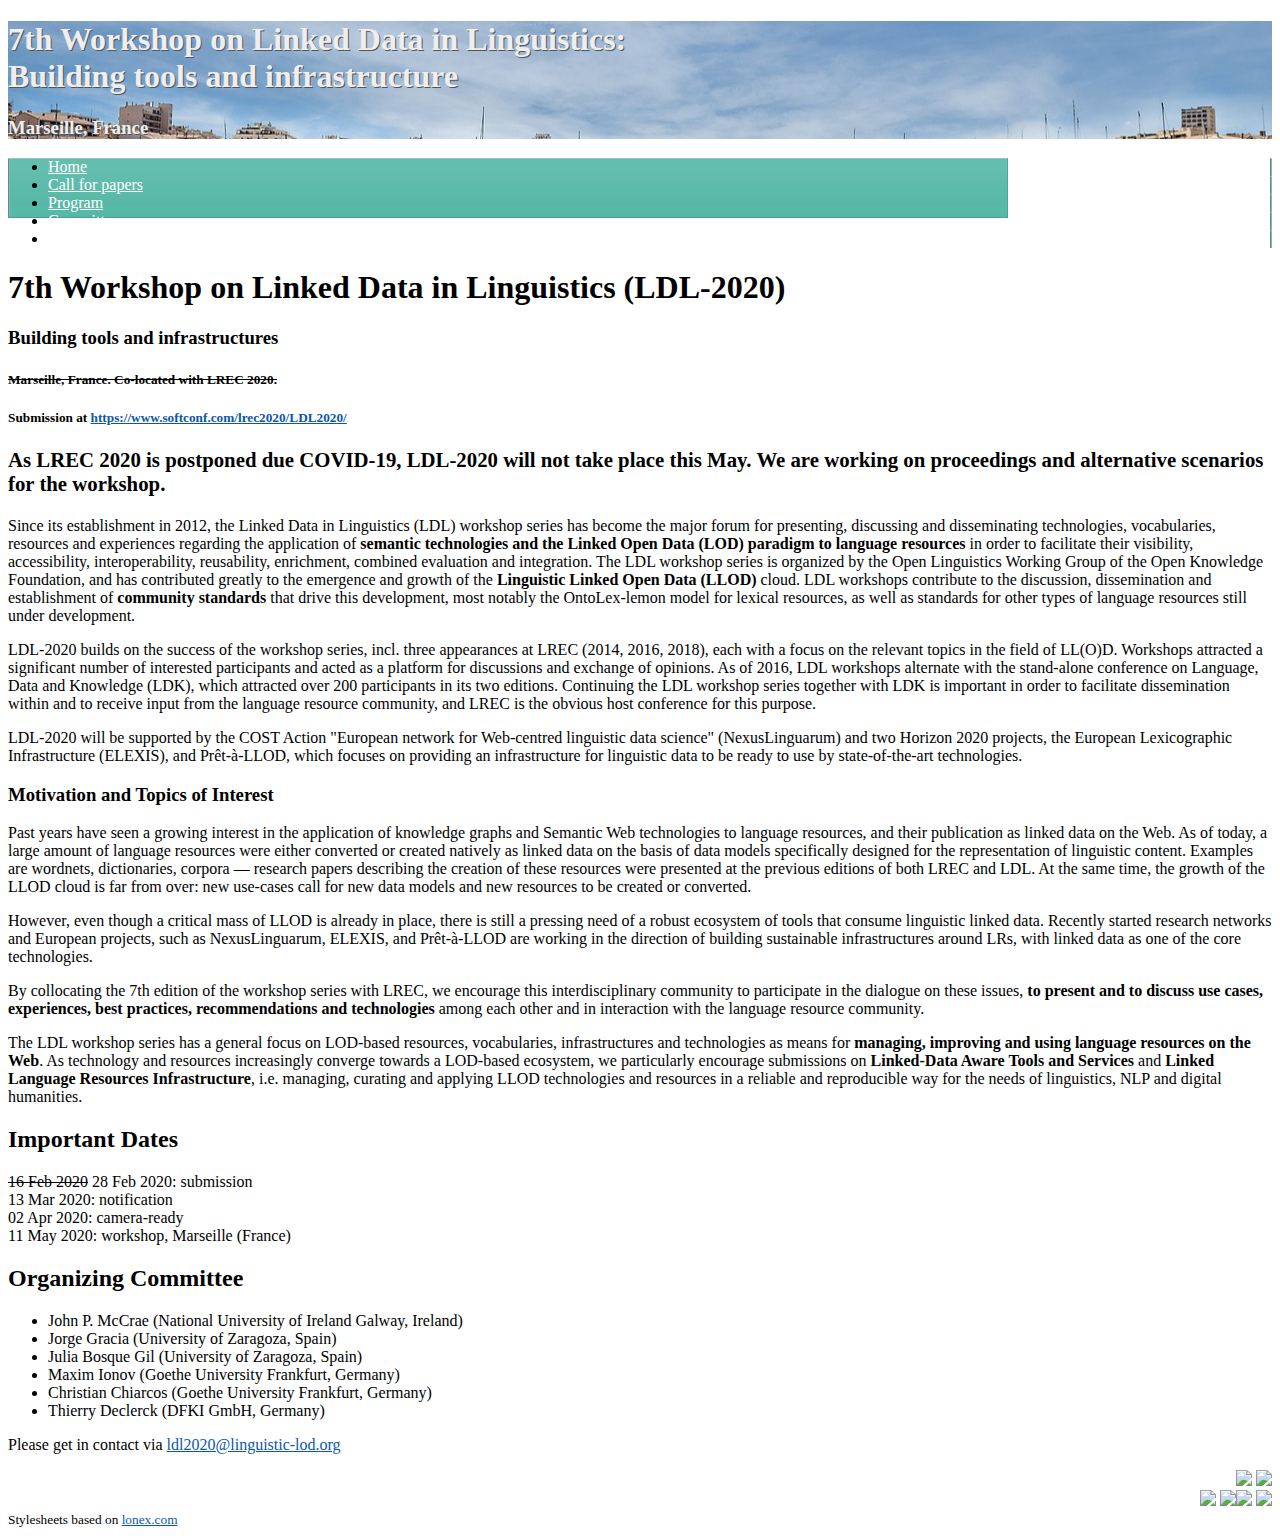
==== index.html @ f115b1ff "Change font color" ====
<!DOCTYPE html>
<html lang="en">
<head>
<meta http-equiv="Content-Type" content="text/html; charset=utf-8">
<link rel="stylesheet" href="css/template.css" type="text/css" />
<link rel="stylesheet" href="css/blue.css" type="text/css" />
<title>7th Workshop on Linked Data in Linguistics</title>
</head>

<body>

<div id="wrapper_fixed1">
    <div id="wrapper_shadow">
        <div id="wrapper_fixed">
            <!-- start header -->
            <div id="header">
                <div id="title"><h1>7th Workshop on Linked Data in Linguistics: <br>Building tools and infrastructure</h1>
                    <h3>Marseille, France</h3>
                </div>
                <!--<div id="search">
            <jdoc:include type="modules" name="position-0" />
        </div>-->
            </div>
            <div id="topnavi">
                <ul>
                    <li class="top_navi"><a href="index.html" class="top_navi">Home</a></li>
                    <li class="top_navi"><a href="cfp.html" class="top_navi">Call for papers</a></li>
                    <li class="top_navi"><a href="program.html" class="top_navi">Program</a></li>
                    <li class="top_navi"><a href="committee.html" class="top_navi">Committee</a></li>
                    <li class="top_navi"><a href="register.html" class="top_navi">Register</a></li>
                </ul>
            </div>
            <!-- end top menu.  -->
            <div id="main">
                <div id="maincol0">
                    <h1>7th Workshop on Linked Data in Linguistics (LDL-2020)</h1>
                    <h3>Building tools and infrastructures</h3>
                    <h5><s>Marseille, France. Co-located with LREC 2020.</s></h5>
                    <h5>Submission at <a href="https://www.softconf.com/lrec2020/LDL2020/">https://www.softconf.com/lrec2020/LDL2020/</a></h5>
                    <p style="font-size:130%;font-color:firebrick;"><b> As LREC 2020 is postponed due COVID-19, LDL-2020 will not take place this May. We are working on proceedings and alternative scenarios for the workshop.</b></p>
                    <p>Since its establishment in 2012, the Linked Data in Linguistics (LDL) workshop series has become the major forum for presenting, discussing and disseminating technologies, vocabularies, resources and experiences regarding the application of <strong>semantic technologies and the Linked Open Data (LOD) paradigm to language resources</strong> in order to facilitate their visibility, accessibility, interoperability, reusability, enrichment, combined evaluation and integration. The LDL workshop series is organized by the Open Linguistics Working Group of the Open Knowledge Foundation, and has contributed greatly to the emergence and growth of the <strong>Linguistic Linked Open Data (LLOD)</strong> cloud. LDL workshops contribute to the discussion, dissemination and establishment of <strong>community standards</strong> that drive this development, most notably the OntoLex-lemon model for lexical resources, as well as standards for other types of language resources still under development.</p>

                    <p>LDL-2020 builds on the success of the workshop series, incl. three appearances at LREC (2014, 2016, 2018), each with a focus on the relevant topics in the field of LL(O)D. Workshops attracted a significant number of interested participants and acted as a platform for discussions and exchange of opinions. As of 2016, LDL workshops alternate with the stand-alone conference on Language, Data and Knowledge (LDK), which attracted over 200 participants in its two editions. Continuing the LDL workshop series together with LDK is important in order to facilitate dissemination within and to receive input from the language resource community, and LREC is the obvious host conference for this purpose.</p>
                    <p>LDL-2020 will be supported by the COST Action "European network for Web-centred linguistic data science" (NexusLinguarum) and two Horizon 2020 projects, the European Lexicographic Infrastructure (ELEXIS), and Prêt-à-LLOD, which focuses on providing an infrastructure for linguistic data to be ready to use by state-of-the-art technologies.</p>




                    <h3>Motivation and Topics of Interest</h3>
                    <p>Past years have seen a growing interest in the application of knowledge graphs and Semantic Web technologies to language resources, and their publication as linked data on the Web. As of today, a large amount of language resources were either converted or created natively as linked data on the basis of data models specifically designed for the representation of linguistic content. Examples are wordnets, dictionaries, corpora — research papers describing the creation of these resources were presented at the previous editions of both LREC and LDL. At the same time, the growth of the LLOD cloud is far from over: new use-cases call for new data models and new resources to be created or converted.</p>
                    <p>However, even though a critical mass of LLOD is already in place, there is still a pressing need of a robust ecosystem of tools that consume linguistic linked data. Recently started research networks and European projects, such as NexusLinguarum, ELEXIS, and Prêt-à-LLOD are working in the direction of building sustainable infrastructures around LRs, with linked data as one of the core technologies.</p>
                    <p>By collocating the 7th edition of the workshop series with LREC, we encourage this interdisciplinary community to participate in the dialogue on these issues, <strong>to present and to discuss use cases, experiences, best practices, recommendations and technologies</strong> among each other and in interaction with the language resource community.</p>

                    <p>The LDL workshop series has a general focus on LOD-based resources, vocabularies, infrastructures and technologies as means for <strong>managing, improving and using language resources on the Web</strong>. As technology and resources increasingly converge towards a LOD-based ecosystem, we particularly encourage submissions on <strong>Linked-Data Aware Tools and Services</strong> and <strong>Linked Language Resources Infrastructure</strong>, i.e. managing, curating and applying LLOD technologies and resources in a reliable and reproducible way for the needs of linguistics, NLP and digital humanities.</p>
                    



<h2 id="importantdates">Important Dates</h2>

<p><s>16 Feb 2020</s> 28 Feb 2020: submission<br/>
13 Mar 2020: notification<br/>
02 Apr 2020: camera-ready<br/>
11 May 2020: workshop, Marseille (France)</p>

<h2 id="organizingcommittee">Organizing Committee</h2>

<ul>
<li>John P. McCrae (National University of Ireland Galway, Ireland)</li>
<li>Jorge Gracia (University of Zaragoza, Spain)</li>
<li>Julia Bosque Gil (University of Zaragoza, Spain)</li>
<li>Maxim Ionov (Goethe University Frankfurt, Germany)</li>
<li>Christian Chiarcos (Goethe University Frankfurt, Germany)</li>
<li>Thierry Declerck (DFKI GmbH, Germany)</li>
</ul>

<p>Please get in contact via <a href="mailto:ldl2020@linguistic-lod.org">ldl2020@linguistic-lod.org</a></p>
                <!--<div id="search">
            <jdoc:include type="modules" name="position-0" />
        </div>-->


                </div>
            </div>
            <!-- footer and copyright -->
            <div id="footer">
                <div style="text-align:right;">
                    <a href="http://elex.is"><img height="80px" src="images/elexis_logo_color-1.png"/></a>
                    <a href="http://www.pret-a-llod.eu"><img height="80px" src="images/pret-a-llod.png"/></a>
                    <br/>
                    <a href="http://www.uni-frankfurt.de"><img height="40px" src="images/logo_goethe_universitaet.gif"/></a>
                    <a href="http://www.insight-centre.org"><img height="40px" src="images/insight.png"/><img height="40px" src="images/nuig.jpg"/></a>
                    <a href="http://www.dfki.de"><img height="40px" src="images/DFKI_Logo_e_schrift.jpg"/></a>
<!--                    <a href="https://www.unizar.es/university-zaragoza"><img height="40px" src="images/76625.jpg"/></a>
<a href="http://aksw.org/"><img height="40px" src="images/aksw.png"/></a>-->
                </div>
                <!--<small>Image by <a href="https://commons.wikimedia.org/wiki/File:Kumamoto_kakuni_ramen_by_woinary_in_Yokohama,_Kanagawa.jpg">Kakuni at WikiMedia</a></small> -->
                <small>Stylesheets based on <a href="http://www.lonex.com/">lonex.com</a></small>
            </div>
        </div>
    </div>
</div>

</body>
</html>
---- css/blue.css ----
﻿/*****************************/
/*** Core html setup stuff ***/
/*****************************/
.inputbox, .button, .login-fields input { 
	border: 1px solid #000;
	background:#1772d8;
	color:#fff; 
}
.inputbox:hover, .button:hover, .login-fields input:hover { background:#03458e; color:#fff; }

a:link, a:visited {color: #0c57ab;}
a:hover, a:active, a:focus {color: #aa0000;}

a.top_navi:link, a.top_navi:visited { color: white; }

body {background: #fff url(../images/bkg_body.gif) top left repeat-x;}
#wrapper_shadow {background: url(../images/bkg_body_shadow.png) top center repeat-y;}
body, td, div, p {color: #000;}

/*****************************************/
/*** Template specific layout elements ***/
/*****************************************/
#header{background: url(../images/marseille-2293773_1280.jpg) top left no-repeat;}
#title {color: #eee; text-shadow:1px 1px #555;}

/**********************/
/*** Top Navigation ***/
/**********************/
#topnavi {background: url(../images/bkg_topnavi.png) top left no-repeat;}
#topnavi ul {background: url(../images/bkg_but_separator.gif) top left no-repeat;}
#topnavi ul li {background: url(../images/bkg_but_separator.gif) top right no-repeat;}
#topnavi ul li a {}
#topnavi ul li a span{color: #fff; background: url(../images/bkg_but.jpg) top right repeat-x;}
#topnavi ul li a:hover, #topnavi li#current a {}
#topnavi ul li a:hover span, #topnavi li#current a span{color: #000; background: url(../images/bkg_but.jpg) bottom right repeat-x;}

/**********************/
/*** User 4 (Search menu) ***/
/**********************/
#search {background: url(../images/bkg_search.png) top left no-repeat;}
#search div.search .inputbox{
	border: none;
	background:transparent;
	color:#000;
}

/**********************/
/*** Top (Newsflash) ***/
/**********************/
/**********************/
/*** Main Body ***/
/**********************/
#main {}
/**********************/
/*** Left Column ***/
/**********************/
#leftcol h3{
	color: #fff;
	text-shadow:1px 1px #000;
	background: url(../images/bkg_sidetitle.jpg) top left no-repeat;
}

#leftcol div.module_menu div div, #leftcol div.module div div, #leftcol div.moduletable_menu div div, #leftcol div.moduletable div div{
}
#leftcol div.module_menu div div div, #leftcol div.module div div div, #leftcol div.moduletable_menu div div div, #leftcol div.moduletable div div div{
}
#leftcol div.module_menu div div div div, #leftcol div.module div div div div, #leftcol div.moduletable_menu div div div div, #leftcol div.moduletable div div div div {background: transparent;}
#leftcol div.module_menu , #leftcol div.module, #leftcol div.moduletable, #leftcol div.moduletable_menu {
} 

#leftcol a:link, #leftcol a:visited {color:#0c57ab;}
#leftcol a:hover, #leftcol a:active {color:#aa0000;}

/**********************/
/*** Right Column ***/
/**********************/
#rightcol h3{
	color: #fff;
	text-shadow:1px 1px #000;
	background: url(../images/bkg_sidetitle.jpg) top left no-repeat;
}

#rightcol div.module_menu div div, #rightcol div.module div div, #rightcol div.moduletable_menu div div, #rightcol div.moduletable div div{
}
#rightcol div.module_menu div div div, #rightcol div.module div div div, #rightcol div.moduletable_menu div div div, #rightcol div.moduletable div div div{
}
#rightcol div.module_menu div div div div, #rightcol div.module div div div div, #rightcol div.moduletable_menu div div div div, #rightcol div.moduletable div div div div {background: transparent;}
#rightcol div.module_menu , #rightcol div.module, #rightcol div.moduletable, #rightcol div.moduletable_menu {
} 

#rightcol a:link, #rightcol a:visited {color:#0c57ab;}
#rightcol a:hover, #rightcol a:active {color:#aa0000;}

/******************************************************************/
/* Controls Link Icon appearance in side modules */
/******************************************************************/
#leftcol ul.menu li a,
#leftcol ul.menu li ul li a,
#rightcol ul.menu li a,
#rightcol ul.menu li ul li a,
#leftcol ul#mainlevel li a,
#leftcol ul#mainlevel li ul li a,
#leftcol ul.mostread li a,
#rightcol ul.mostread li a,
#leftcol ul.latestnews li a,
#rightcol ul.latestnews li a,
#leftcol .moduletable ul li a,
#rightcol .moduletable ul li a {
}

#leftcol ul.menu li a:hover,
#leftcol ul.menu li.current a,
#leftcol ul.menu li ul li a:hover,
#rightcol ul.menu li a:hover,
#rightcol ul.menu li.current a,
#rightcol ul.menu li ul li a:hover,
#leftcol ul#mainlevel li a:hover,
#leftcol ul#mainlevel li a#active_menu,
#leftcol ul#mainlevel li ul li a:hover,
#leftcol ul.mostread li a:hover,
#rightcol ul.mostread li a:hover,
#leftcol ul.latestnews li a:hover,
#rightcol ul.latestnews li a:hover,
#leftcol .moduletable ul li a:hover,
#rightcol .moduletable ul li a:hover {
	background: #b3d7ff;
	-moz-border-radius: 6px;
	border-radius: 6px;
}

/**********************/
/*** Main Content Menu ***/
/**********************/
#maincol_body h2 {color: #0c57aa;}
#maincol_body h3 {color: #000;}

#pathway div.breadcrumbs{}
#pathway div.breadcrumbs a{}

/*** Controls publishing information: date, writer and hits ***/
.article-info {color:#394850;}

/*** Controls page navigation***/
div.pagenavcounter{color:#394850;}

.readmore a {
	color:#fff;
	text-shadow:1px 1px #000;
	background: url(../images/bkg_readmore.gif) left no-repeat; 
}

/******************/
/***  Footer  ***/
/******************/
#footer{
	background: url(../images/bkg_copy.jpg) top left repeat-x; 
}
#footer h3{
	color:#000;
	text-shadow:1px 1px #78a3d3;
}
#footer p {
	color:#000;
}

#footer a:link, #footer a:visited {color:#0c57ab;}
#footer a:hover, #footer a:active {color:#aa0000;}
/******************/
/***  Copyright  ***/
/******************/

#copyright {
}
#copyright, #copyright div {
	color:#484848;
}

#copyright a:link, #copyright a:active, #copyright a:visited {
	color:#0d5aaf;
}

td {
    vertical-align:top;
}
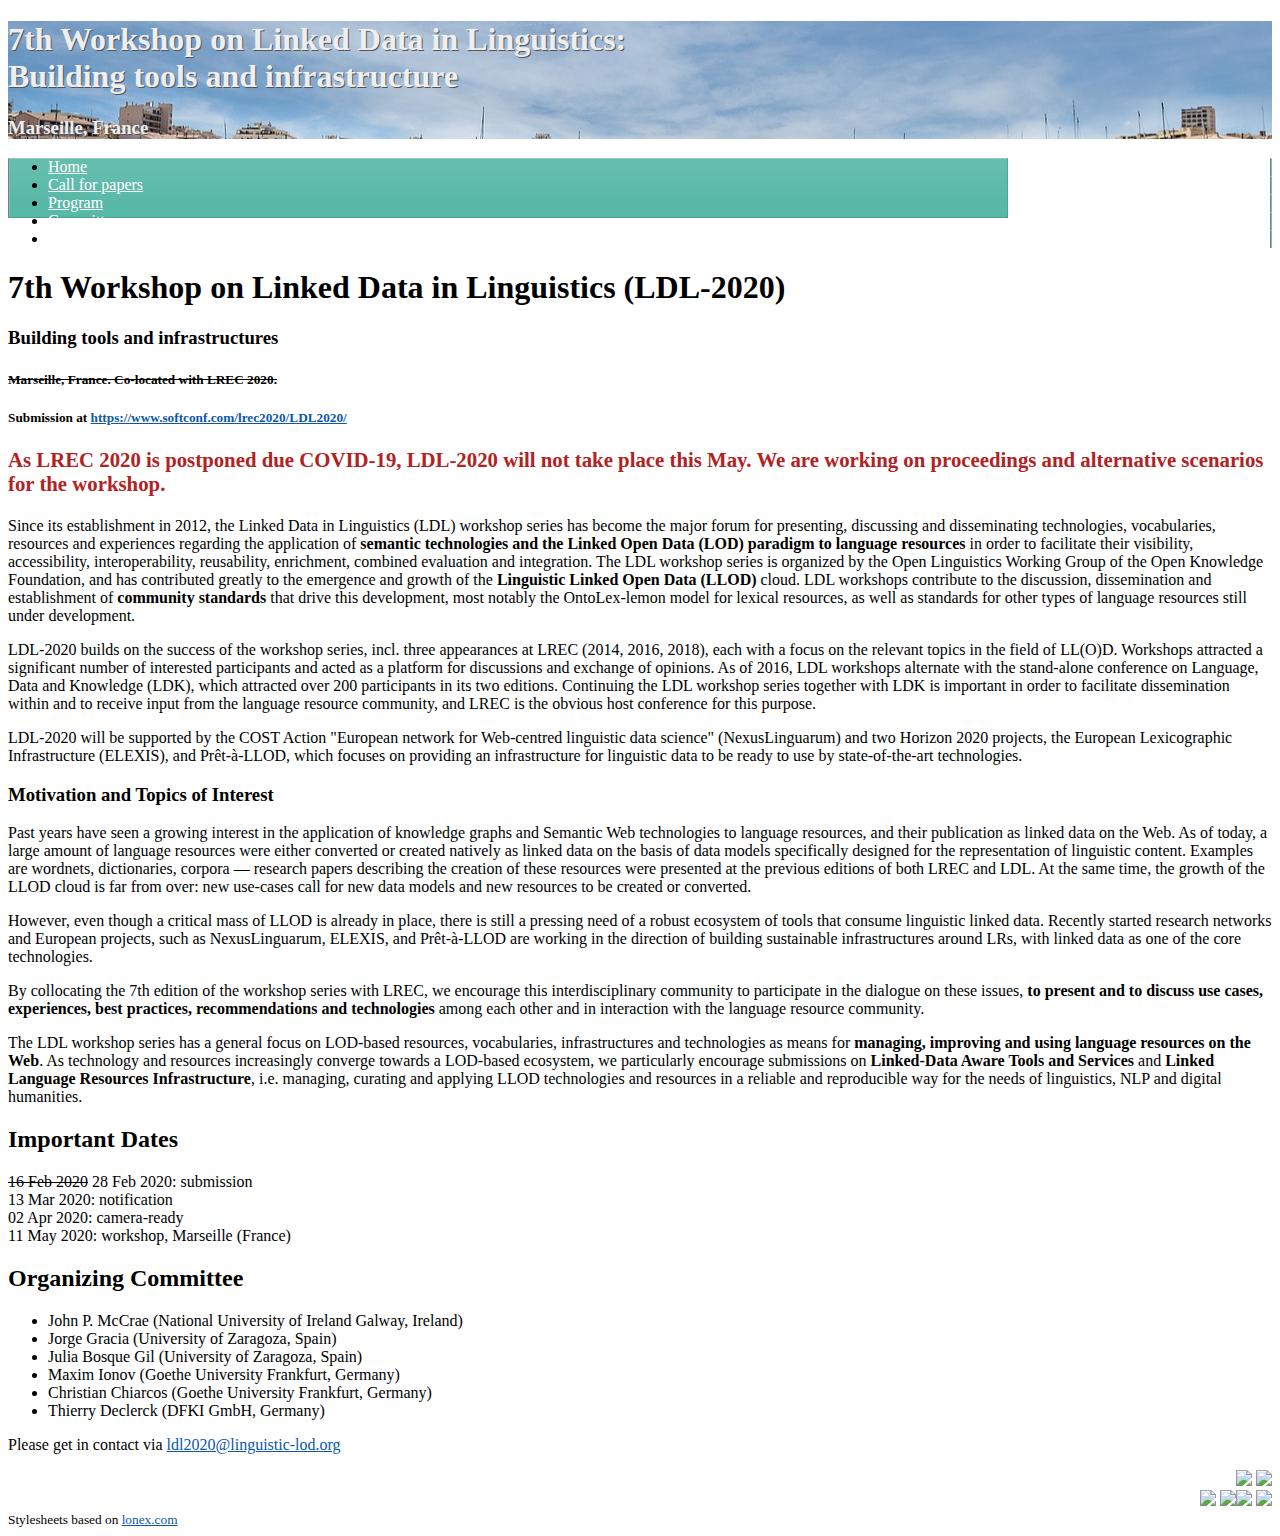
==== commit e958219f: "Update" ====
--- a/index.html
+++ b/index.html
@@ -37,7 +37,7 @@
                     <h3>Building tools and infrastructures</h3>
                     <h5><s>Marseille, France. Co-located with LREC 2020.</s></h5>
                     <h5>Submission at <a href="https://www.softconf.com/lrec2020/LDL2020/">https://www.softconf.com/lrec2020/LDL2020/</a></h5>
-                    <p style="font-size:130%;font-color:firebrick;"><b> As LREC 2020 is postponed due COVID-19, LDL-2020 will not take place this May. We are working on proceedings and alternative scenarios for the workshop.</b></p>
+                    <p style="font-size:130%;color:firebrick;"><b> As LREC 2020 is postponed due COVID-19, LDL-2020 will not take place this May. We are working on proceedings and alternative scenarios for the workshop.</b></p>
                     <p>Since its establishment in 2012, the Linked Data in Linguistics (LDL) workshop series has become the major forum for presenting, discussing and disseminating technologies, vocabularies, resources and experiences regarding the application of <strong>semantic technologies and the Linked Open Data (LOD) paradigm to language resources</strong> in order to facilitate their visibility, accessibility, interoperability, reusability, enrichment, combined evaluation and integration. The LDL workshop series is organized by the Open Linguistics Working Group of the Open Knowledge Foundation, and has contributed greatly to the emergence and growth of the <strong>Linguistic Linked Open Data (LLOD)</strong> cloud. LDL workshops contribute to the discussion, dissemination and establishment of <strong>community standards</strong> that drive this development, most notably the OntoLex-lemon model for lexical resources, as well as standards for other types of language resources still under development.</p>
 
                     <p>LDL-2020 builds on the success of the workshop series, incl. three appearances at LREC (2014, 2016, 2018), each with a focus on the relevant topics in the field of LL(O)D. Workshops attracted a significant number of interested participants and acted as a platform for discussions and exchange of opinions. As of 2016, LDL workshops alternate with the stand-alone conference on Language, Data and Knowledge (LDK), which attracted over 200 participants in its two editions. Continuing the LDL workshop series together with LDK is important in order to facilitate dissemination within and to receive input from the language resource community, and LREC is the obvious host conference for this purpose.</p>
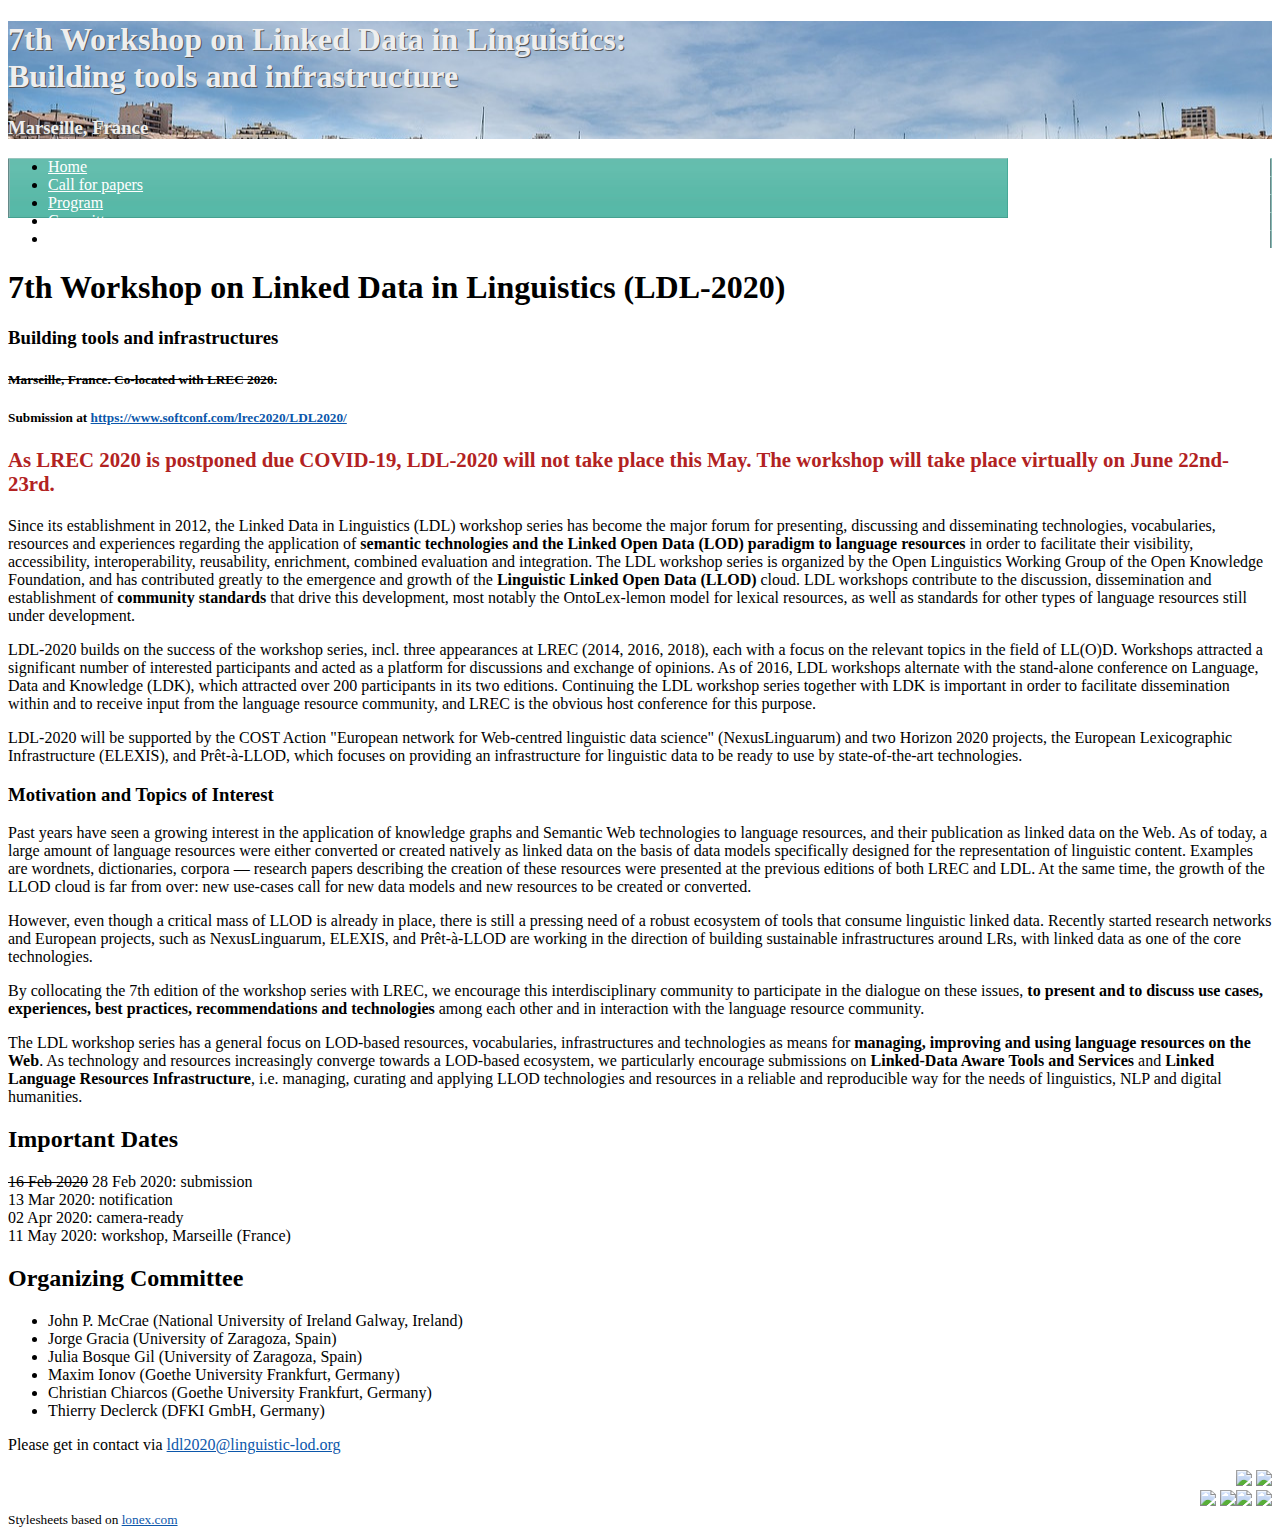
==== commit 9aff0727: "Add program" ====
--- a/index.html
+++ b/index.html
@@ -37,7 +37,7 @@
                     <h3>Building tools and infrastructures</h3>
                     <h5><s>Marseille, France. Co-located with LREC 2020.</s></h5>
                     <h5>Submission at <a href="https://www.softconf.com/lrec2020/LDL2020/">https://www.softconf.com/lrec2020/LDL2020/</a></h5>
-                    <p style="font-size:130%;color:firebrick;"><b> As LREC 2020 is postponed due COVID-19, LDL-2020 will not take place this May. We are working on proceedings and alternative scenarios for the workshop.</b></p>
+                    <p style="font-size:130%;color:firebrick;"><b> As LREC 2020 is postponed due COVID-19, LDL-2020 will not take place this May. The workshop will take place virtually on June 22nd-23rd.</b></p>
                     <p>Since its establishment in 2012, the Linked Data in Linguistics (LDL) workshop series has become the major forum for presenting, discussing and disseminating technologies, vocabularies, resources and experiences regarding the application of <strong>semantic technologies and the Linked Open Data (LOD) paradigm to language resources</strong> in order to facilitate their visibility, accessibility, interoperability, reusability, enrichment, combined evaluation and integration. The LDL workshop series is organized by the Open Linguistics Working Group of the Open Knowledge Foundation, and has contributed greatly to the emergence and growth of the <strong>Linguistic Linked Open Data (LLOD)</strong> cloud. LDL workshops contribute to the discussion, dissemination and establishment of <strong>community standards</strong> that drive this development, most notably the OntoLex-lemon model for lexical resources, as well as standards for other types of language resources still under development.</p>
 
                     <p>LDL-2020 builds on the success of the workshop series, incl. three appearances at LREC (2014, 2016, 2018), each with a focus on the relevant topics in the field of LL(O)D. Workshops attracted a significant number of interested participants and acted as a platform for discussions and exchange of opinions. As of 2016, LDL workshops alternate with the stand-alone conference on Language, Data and Knowledge (LDK), which attracted over 200 participants in its two editions. Continuing the LDL workshop series together with LDK is important in order to facilitate dissemination within and to receive input from the language resource community, and LREC is the obvious host conference for this purpose.</p>
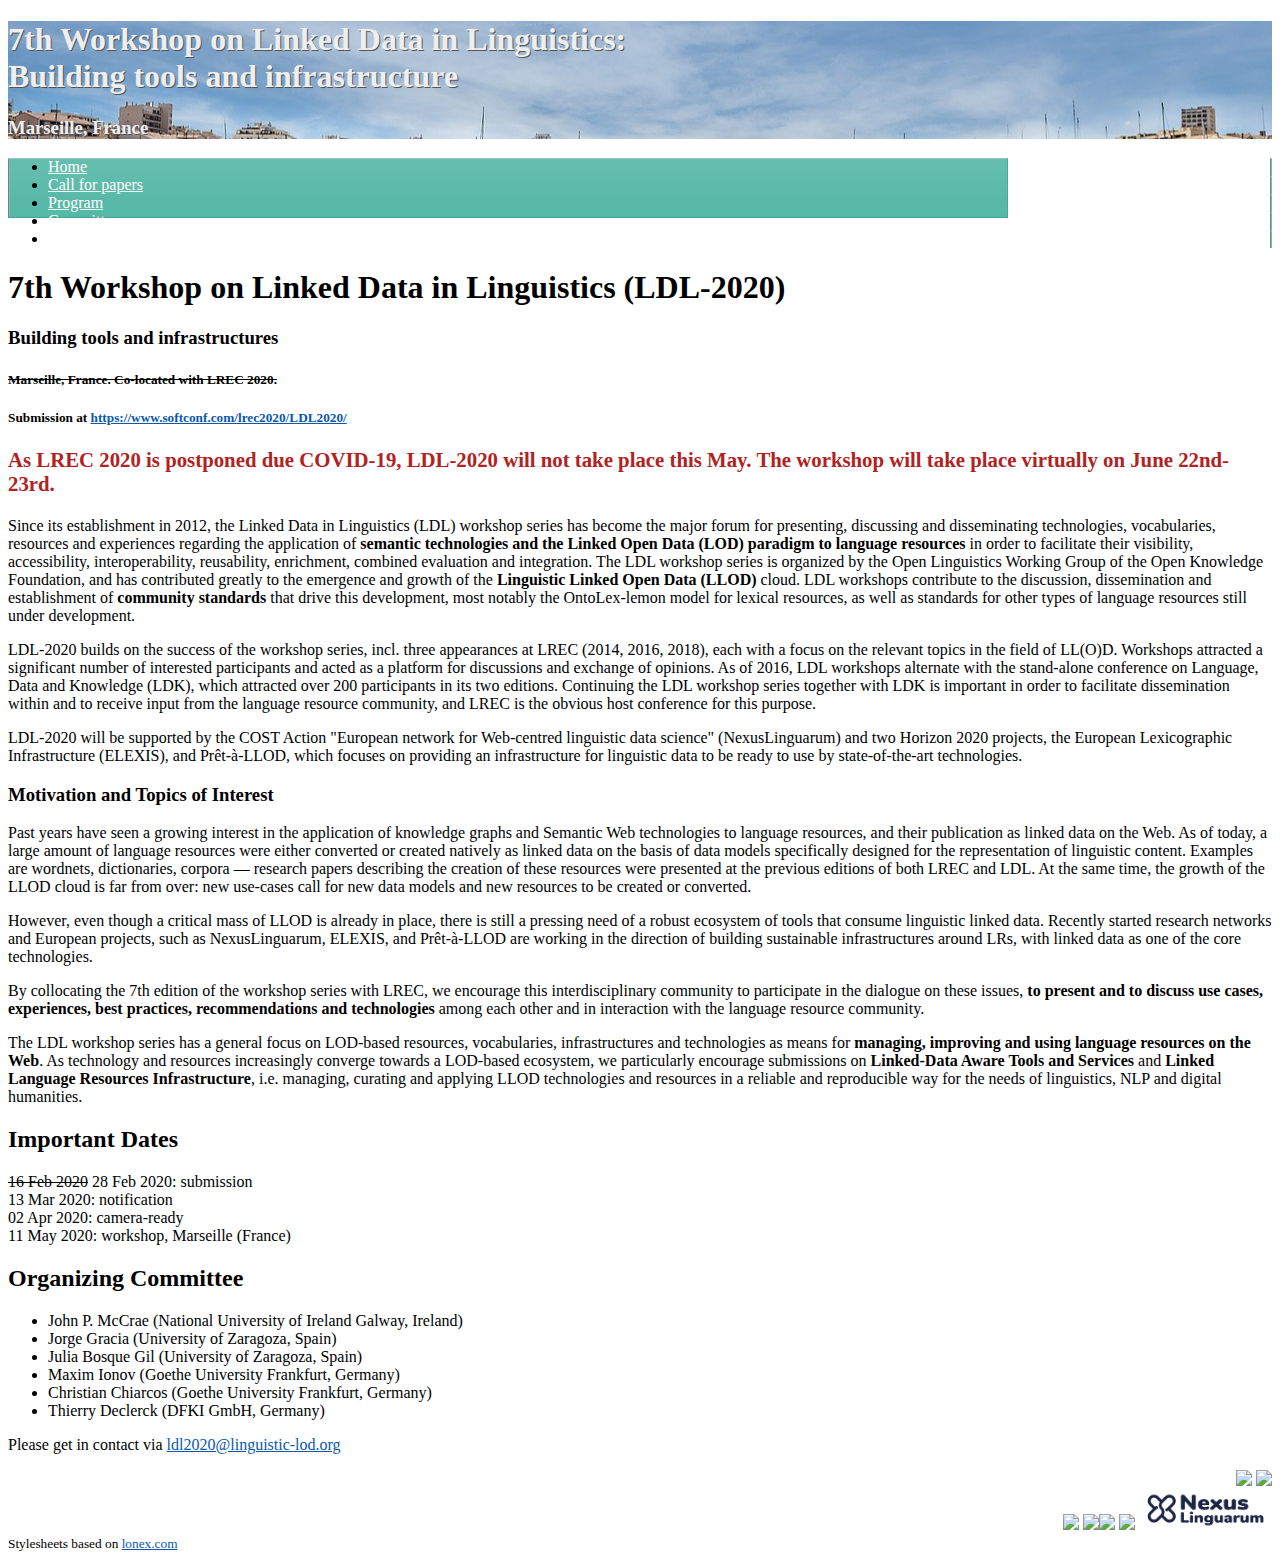
==== commit 16f5e4fc: "Add NexusLinguarum image" ====
--- a/index.html
+++ b/index.html
@@ -91,6 +91,7 @@
                     <a href="http://www.uni-frankfurt.de"><img height="40px" src="images/logo_goethe_universitaet.gif"/></a>
                     <a href="http://www.insight-centre.org"><img height="40px" src="images/insight.png"/><img height="40px" src="images/nuig.jpg"/></a>
                     <a href="http://www.dfki.de"><img height="40px" src="images/DFKI_Logo_e_schrift.jpg"/></a>
+                    <a href="https://nexuslinguarum.eu/"><img height="40px" src="images/nexus_linguarum.png"/></a>
 <!--                    <a href="https://www.unizar.es/university-zaragoza"><img height="40px" src="images/76625.jpg"/></a>
 <a href="http://aksw.org/"><img height="40px" src="images/aksw.png"/></a>-->
                 </div>
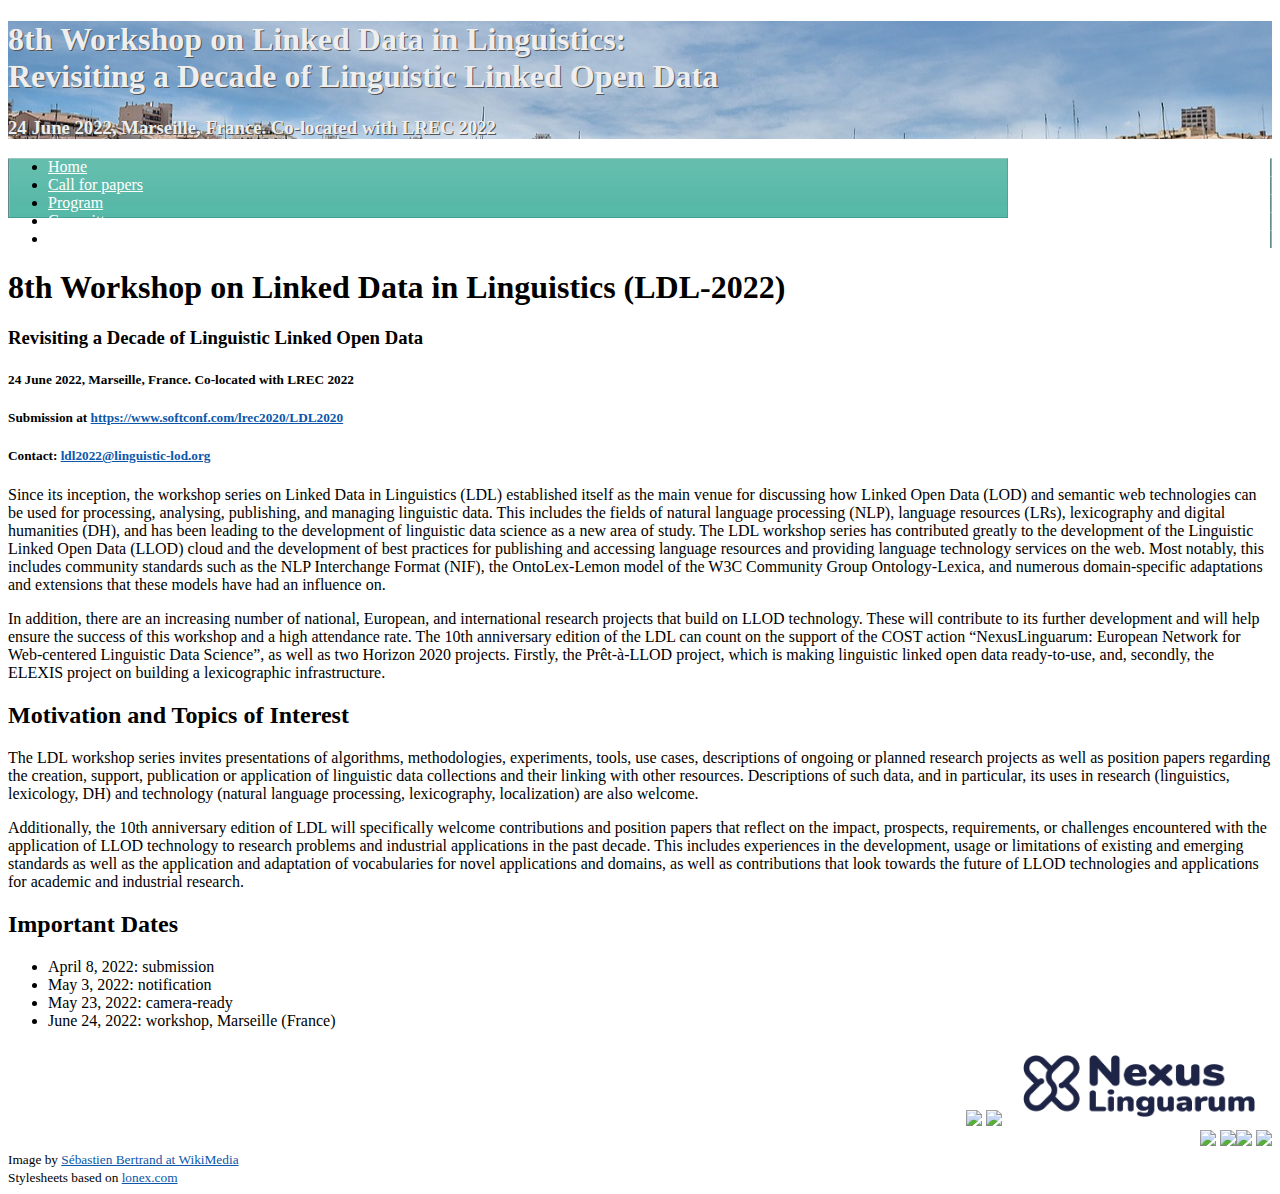
==== commit 39609de2: "Add changes from Thierry" ====
--- a/index.html
+++ b/index.html
@@ -4,7 +4,7 @@
 <meta http-equiv="Content-Type" content="text/html; charset=utf-8">
 <link rel="stylesheet" href="css/template.css" type="text/css" />
 <link rel="stylesheet" href="css/blue.css" type="text/css" />
-<title>7th Workshop on Linked Data in Linguistics</title>
+<title>8th Workshop on Linked Data in Linguistics</title>
 </head>
 
 <body>
@@ -14,8 +14,8 @@
         <div id="wrapper_fixed">
             <!-- start header -->
             <div id="header">
-                <div id="title"><h1>7th Workshop on Linked Data in Linguistics: <br>Building tools and infrastructure</h1>
-                    <h3>Marseille, France</h3>
+                <div id="title"><h1>8th Workshop on Linked Data in Linguistics: <br>Revisiting a Decade of Linguistic Linked Open Data</h1>
+                    <h3>24 June 2022, Marseille, France. Co-located with LREC 2022</h3>
                 </div>
                 <!--<div id="search">
             <jdoc:include type="modules" name="position-0" />
@@ -33,52 +33,31 @@
             <!-- end top menu.  -->
             <div id="main">
                 <div id="maincol0">
-                    <h1>7th Workshop on Linked Data in Linguistics (LDL-2020)</h1>
-                    <h3>Building tools and infrastructures</h3>
-                    <h5><s>Marseille, France. Co-located with LREC 2020.</s></h5>
-                    <h5>Submission at <a href="https://www.softconf.com/lrec2020/LDL2020/">https://www.softconf.com/lrec2020/LDL2020/</a></h5>
-                    <p style="font-size:130%;color:firebrick;"><b> As LREC 2020 is postponed due COVID-19, LDL-2020 will not take place this May. The workshop will take place virtually on June 22nd-23rd.</b></p>
-                    <p>Since its establishment in 2012, the Linked Data in Linguistics (LDL) workshop series has become the major forum for presenting, discussing and disseminating technologies, vocabularies, resources and experiences regarding the application of <strong>semantic technologies and the Linked Open Data (LOD) paradigm to language resources</strong> in order to facilitate their visibility, accessibility, interoperability, reusability, enrichment, combined evaluation and integration. The LDL workshop series is organized by the Open Linguistics Working Group of the Open Knowledge Foundation, and has contributed greatly to the emergence and growth of the <strong>Linguistic Linked Open Data (LLOD)</strong> cloud. LDL workshops contribute to the discussion, dissemination and establishment of <strong>community standards</strong> that drive this development, most notably the OntoLex-lemon model for lexical resources, as well as standards for other types of language resources still under development.</p>
-
-                    <p>LDL-2020 builds on the success of the workshop series, incl. three appearances at LREC (2014, 2016, 2018), each with a focus on the relevant topics in the field of LL(O)D. Workshops attracted a significant number of interested participants and acted as a platform for discussions and exchange of opinions. As of 2016, LDL workshops alternate with the stand-alone conference on Language, Data and Knowledge (LDK), which attracted over 200 participants in its two editions. Continuing the LDL workshop series together with LDK is important in order to facilitate dissemination within and to receive input from the language resource community, and LREC is the obvious host conference for this purpose.</p>
-                    <p>LDL-2020 will be supported by the COST Action "European network for Web-centred linguistic data science" (NexusLinguarum) and two Horizon 2020 projects, the European Lexicographic Infrastructure (ELEXIS), and Prêt-à-LLOD, which focuses on providing an infrastructure for linguistic data to be ready to use by state-of-the-art technologies.</p>
-
-
-
-
-                    <h3>Motivation and Topics of Interest</h3>
-                    <p>Past years have seen a growing interest in the application of knowledge graphs and Semantic Web technologies to language resources, and their publication as linked data on the Web. As of today, a large amount of language resources were either converted or created natively as linked data on the basis of data models specifically designed for the representation of linguistic content. Examples are wordnets, dictionaries, corpora — research papers describing the creation of these resources were presented at the previous editions of both LREC and LDL. At the same time, the growth of the LLOD cloud is far from over: new use-cases call for new data models and new resources to be created or converted.</p>
-                    <p>However, even though a critical mass of LLOD is already in place, there is still a pressing need of a robust ecosystem of tools that consume linguistic linked data. Recently started research networks and European projects, such as NexusLinguarum, ELEXIS, and Prêt-à-LLOD are working in the direction of building sustainable infrastructures around LRs, with linked data as one of the core technologies.</p>
-                    <p>By collocating the 7th edition of the workshop series with LREC, we encourage this interdisciplinary community to participate in the dialogue on these issues, <strong>to present and to discuss use cases, experiences, best practices, recommendations and technologies</strong> among each other and in interaction with the language resource community.</p>
-
-                    <p>The LDL workshop series has a general focus on LOD-based resources, vocabularies, infrastructures and technologies as means for <strong>managing, improving and using language resources on the Web</strong>. As technology and resources increasingly converge towards a LOD-based ecosystem, we particularly encourage submissions on <strong>Linked-Data Aware Tools and Services</strong> and <strong>Linked Language Resources Infrastructure</strong>, i.e. managing, curating and applying LLOD technologies and resources in a reliable and reproducible way for the needs of linguistics, NLP and digital humanities.</p>
-                    
-
-
-
-<h2 id="importantdates">Important Dates</h2>
-
-<p><s>16 Feb 2020</s> 28 Feb 2020: submission<br/>
-13 Mar 2020: notification<br/>
-02 Apr 2020: camera-ready<br/>
-11 May 2020: workshop, Marseille (France)</p>
-
-<h2 id="organizingcommittee">Organizing Committee</h2>
-
-<ul>
-<li>John P. McCrae (National University of Ireland Galway, Ireland)</li>
-<li>Jorge Gracia (University of Zaragoza, Spain)</li>
-<li>Julia Bosque Gil (University of Zaragoza, Spain)</li>
-<li>Maxim Ionov (Goethe University Frankfurt, Germany)</li>
-<li>Christian Chiarcos (Goethe University Frankfurt, Germany)</li>
-<li>Thierry Declerck (DFKI GmbH, Germany)</li>
-</ul>
-
-<p>Please get in contact via <a href="mailto:ldl2020@linguistic-lod.org">ldl2020@linguistic-lod.org</a></p>
+                    <h1>8th Workshop on Linked Data in Linguistics (LDL-2022)</h1>
+                    <h3>Revisiting a Decade of Linguistic Linked Open Data</h3>
+                    <h5>24 June 2022, Marseille, France. Co-located with LREC 2022</h5>
+                    <h5>Submission at <a href="https://www.softconf.com/lrec2020/LDL2020/">https://www.softconf.com/lrec2020/LDL2020</a></h5>
+					<h5>Contact: <a href="mailto:ldl2022@linguistic-lod.org">ldl2022@linguistic-lod.org</a></p>
                 <!--<div id="search">
             <jdoc:include type="modules" name="position-0" />
         </div>-->
 
+
+                </div>
+				<p>Since its inception, the workshop series on Linked Data in Linguistics (LDL) established itself as the main venue for discussing how Linked Open Data (LOD) and semantic web technologies can be used for processing, analysing, publishing, and managing linguistic data. This includes the fields of natural language processing (NLP), language resources (LRs), lexicography and digital humanities (DH), and has been leading to the development of linguistic data science as a new area of study. The LDL workshop series has contributed greatly to the development of the Linguistic Linked Open Data (LLOD) cloud and the development of best practices for publishing and accessing language resources and providing language technology services on the web. Most notably, this includes community standards such as the NLP Interchange Format (NIF), the OntoLex-Lemon model of the W3C Community Group Ontology-Lexica, and numerous domain-specific adaptations and extensions that these models have had an influence on.</p>
+
+				<p>In addition, there are an increasing number of national, European, and international research projects that build on LLOD technology. These will contribute to its further development and will help ensure the success of this workshop and a high attendance rate. The 10th anniversary edition of the LDL can count on the support of the COST action “NexusLinguarum: European Network for Web-centered Linguistic Data Science”, as well as two Horizon 2020 projects. Firstly, the Prêt-à-LLOD project, which is making linguistic linked open data ready-to-use, and, secondly, the ELEXIS project on building a lexicographic infrastructure.</p> 
+
+				<h2>Motivation and Topics of Interest</h2>
+				<p>The LDL workshop series invites presentations of algorithms, methodologies, experiments, tools, use cases, descriptions of ongoing or planned research projects as well as position papers regarding the creation, support, publication or application of linguistic data collections and their linking with other resources. Descriptions of such data, and in particular, its uses in research (linguistics, lexicology, DH) and technology (natural language processing, lexicography, localization) are also welcome.</p> 
+				<p>Additionally, the 10th anniversary edition of LDL will specifically welcome contributions and position papers that reflect on the impact, prospects, requirements, or challenges encountered with the application of LLOD technology to research problems and industrial applications in the past decade. This includes experiences in the development, usage or limitations of existing and emerging standards as well as the application and adaptation of vocabularies for novel applications and domains, as well as contributions that look towards the future of LLOD technologies and applications for academic and industrial research.</p>
+				<h2>Important Dates</h2>
+				<ul>
+					<li>April 8, 2022: submission</li>
+					<li>May 3, 2022: notification</li>
+					<li>May 23, 2022: camera-ready</li>
+					<li>June 24, 2022: workshop, Marseille (France)</li>
+				</ul>
 
                 </div>
             </div>
@@ -87,15 +66,15 @@
                 <div style="text-align:right;">
                     <a href="http://elex.is"><img height="80px" src="images/elexis_logo_color-1.png"/></a>
                     <a href="http://www.pret-a-llod.eu"><img height="80px" src="images/pret-a-llod.png"/></a>
+                    <a href="https://nexuslinguarum.eu/"><img height="80px" src="images/nexus_linguarum.png"/></a>
                     <br/>
                     <a href="http://www.uni-frankfurt.de"><img height="40px" src="images/logo_goethe_universitaet.gif"/></a>
                     <a href="http://www.insight-centre.org"><img height="40px" src="images/insight.png"/><img height="40px" src="images/nuig.jpg"/></a>
                     <a href="http://www.dfki.de"><img height="40px" src="images/DFKI_Logo_e_schrift.jpg"/></a>
-                    <a href="https://nexuslinguarum.eu/"><img height="40px" src="images/nexus_linguarum.png"/></a>
 <!--                    <a href="https://www.unizar.es/university-zaragoza"><img height="40px" src="images/76625.jpg"/></a>
 <a href="http://aksw.org/"><img height="40px" src="images/aksw.png"/></a>-->
                 </div>
-                <!--<small>Image by <a href="https://commons.wikimedia.org/wiki/File:Kumamoto_kakuni_ramen_by_woinary_in_Yokohama,_Kanagawa.jpg">Kakuni at WikiMedia</a></small> -->
+                <small>Image by <a href="https://en.wikipedia.org/wiki/File:Mucem-Villa-de-la-Mediterannee-Marseille.jpg">S&eacute;bastien Bertrand at WikiMedia</a></small><br> 
                 <small>Stylesheets based on <a href="http://www.lonex.com/">lonex.com</a></small>
             </div>
         </div>
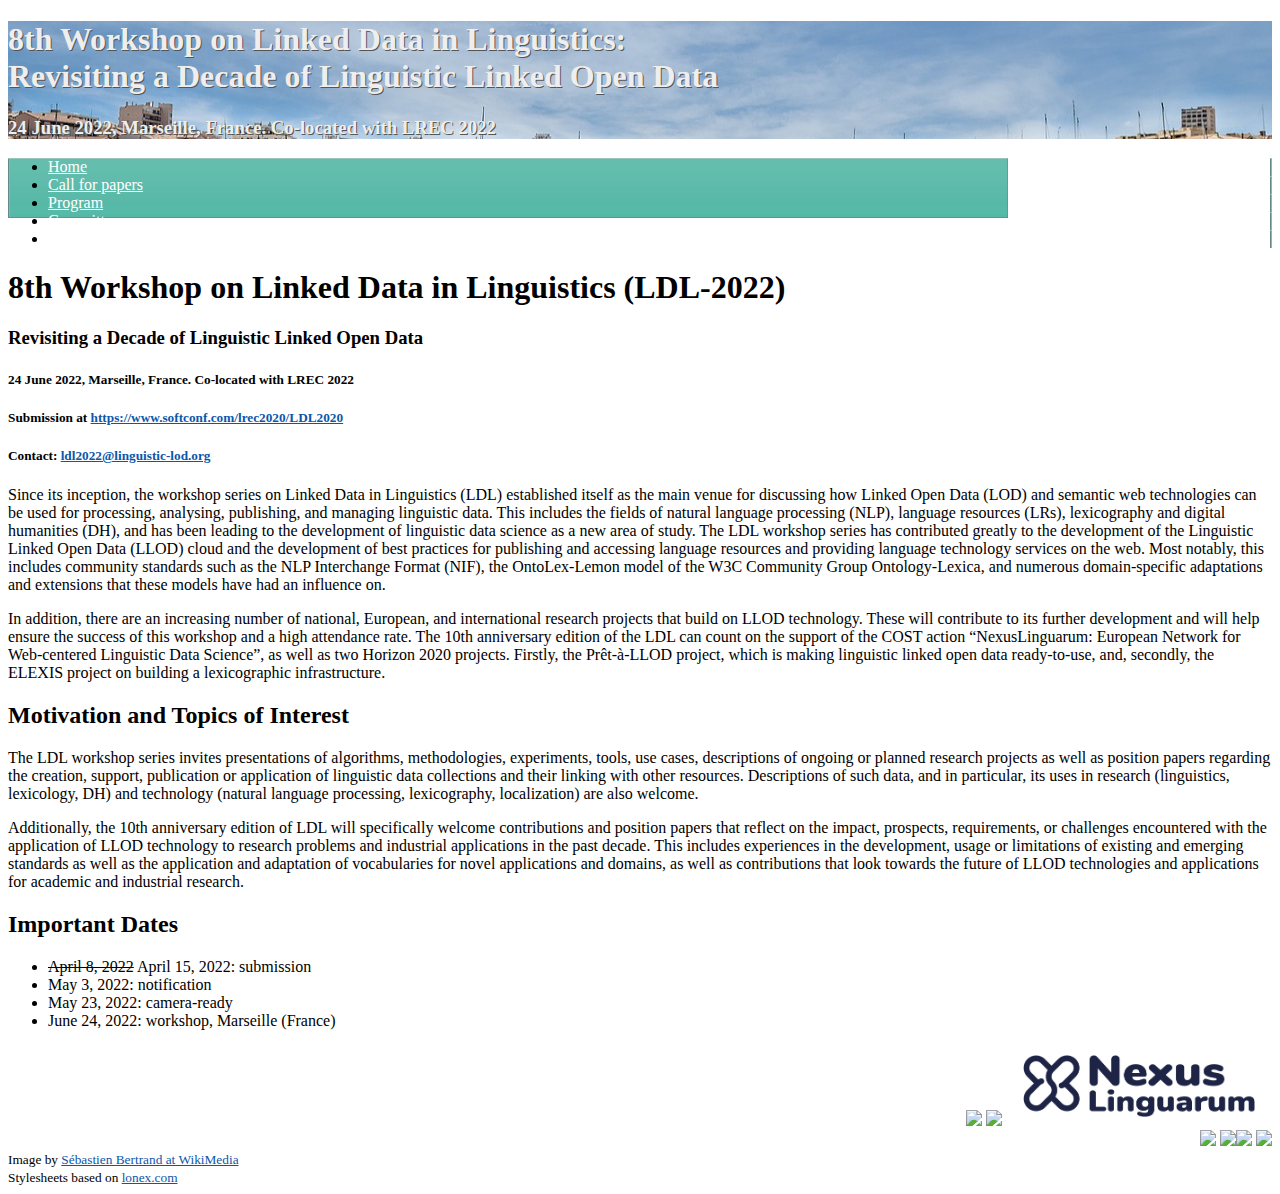
==== commit f6cddd30: "Merge pull request #1 from max-ionov/main" ====
--- a/index.html
+++ b/index.html
@@ -37,13 +37,12 @@
                     <h3>Revisiting a Decade of Linguistic Linked Open Data</h3>
                     <h5>24 June 2022, Marseille, France. Co-located with LREC 2022</h5>
                     <h5>Submission at <a href="https://www.softconf.com/lrec2020/LDL2020/">https://www.softconf.com/lrec2020/LDL2020</a></h5>
-					<h5>Contact: <a href="mailto:ldl2022@linguistic-lod.org">ldl2022@linguistic-lod.org</a></p>
+                    <h5>Contact: <a href="mailto:ldl2022@linguistic-lod.org">ldl2022@linguistic-lod.org</a></p></h5>
                 <!--<div id="search">
             <jdoc:include type="modules" name="position-0" />
         </div>-->
 
 
-                </div>
 				<p>Since its inception, the workshop series on Linked Data in Linguistics (LDL) established itself as the main venue for discussing how Linked Open Data (LOD) and semantic web technologies can be used for processing, analysing, publishing, and managing linguistic data. This includes the fields of natural language processing (NLP), language resources (LRs), lexicography and digital humanities (DH), and has been leading to the development of linguistic data science as a new area of study. The LDL workshop series has contributed greatly to the development of the Linguistic Linked Open Data (LLOD) cloud and the development of best practices for publishing and accessing language resources and providing language technology services on the web. Most notably, this includes community standards such as the NLP Interchange Format (NIF), the OntoLex-Lemon model of the W3C Community Group Ontology-Lexica, and numerous domain-specific adaptations and extensions that these models have had an influence on.</p>
 
 				<p>In addition, there are an increasing number of national, European, and international research projects that build on LLOD technology. These will contribute to its further development and will help ensure the success of this workshop and a high attendance rate. The 10th anniversary edition of the LDL can count on the support of the COST action “NexusLinguarum: European Network for Web-centered Linguistic Data Science”, as well as two Horizon 2020 projects. Firstly, the Prêt-à-LLOD project, which is making linguistic linked open data ready-to-use, and, secondly, the ELEXIS project on building a lexicographic infrastructure.</p> 
@@ -53,7 +52,7 @@
 				<p>Additionally, the 10th anniversary edition of LDL will specifically welcome contributions and position papers that reflect on the impact, prospects, requirements, or challenges encountered with the application of LLOD technology to research problems and industrial applications in the past decade. This includes experiences in the development, usage or limitations of existing and emerging standards as well as the application and adaptation of vocabularies for novel applications and domains, as well as contributions that look towards the future of LLOD technologies and applications for academic and industrial research.</p>
 				<h2>Important Dates</h2>
 				<ul>
-					<li>April 8, 2022: submission</li>
+					<li><s>April 8, 2022</s> April 15, 2022: submission</li>
 					<li>May 3, 2022: notification</li>
 					<li>May 23, 2022: camera-ready</li>
 					<li>June 24, 2022: workshop, Marseille (France)</li>
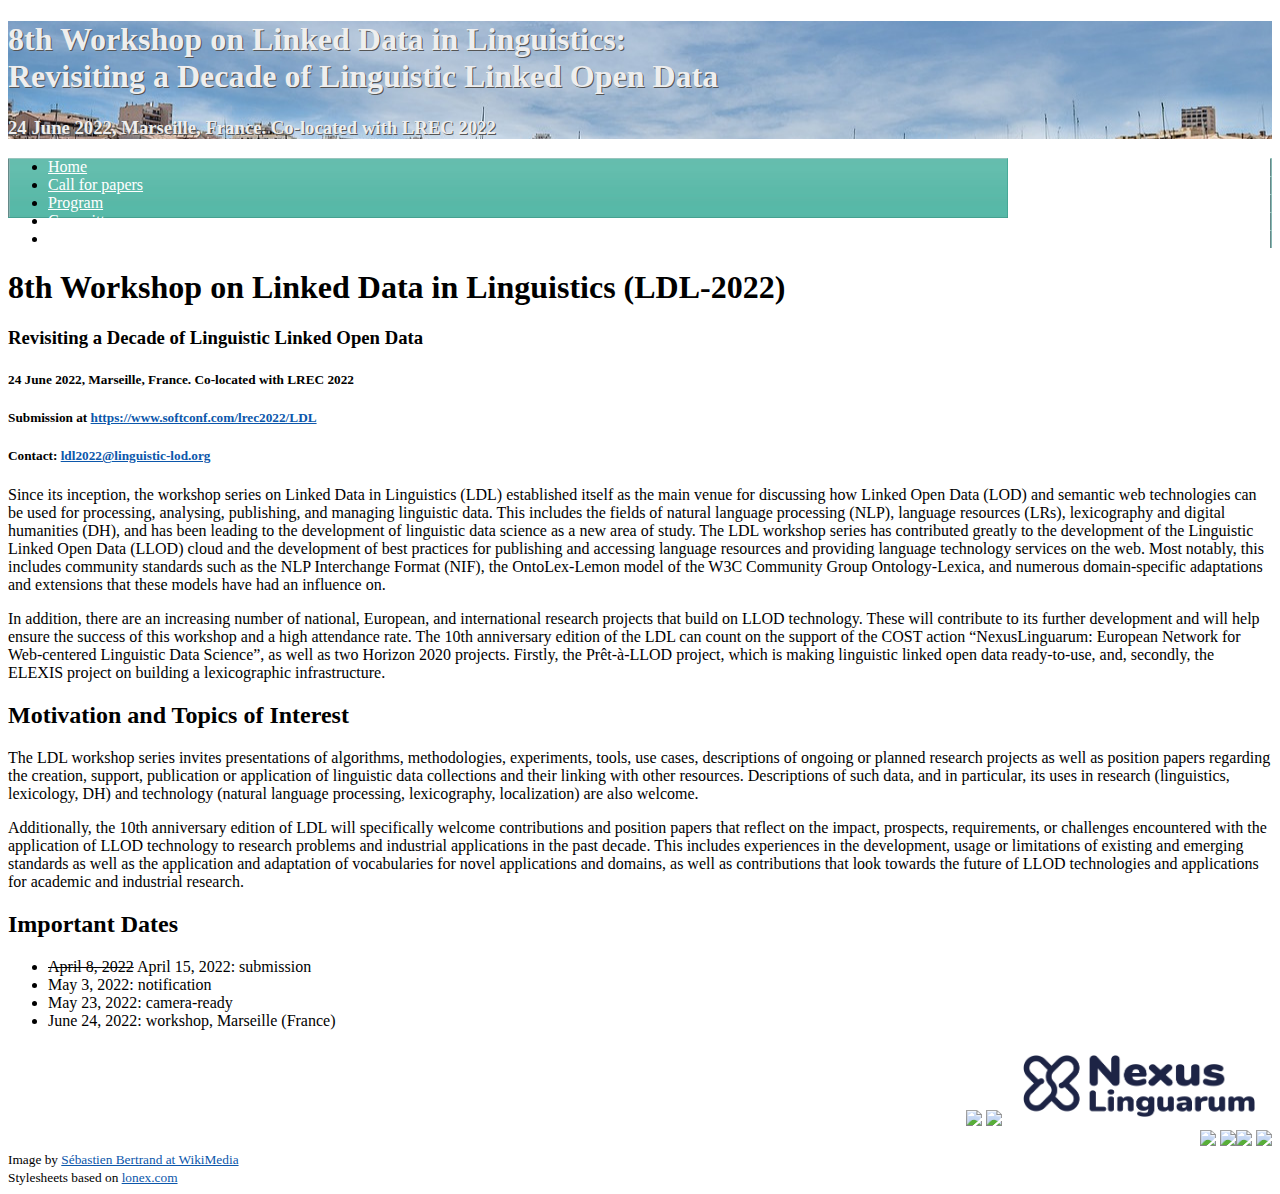
==== commit 6b0110c1: "Update submission link" ====
--- a/index.html
+++ b/index.html
@@ -36,7 +36,7 @@
                     <h1>8th Workshop on Linked Data in Linguistics (LDL-2022)</h1>
                     <h3>Revisiting a Decade of Linguistic Linked Open Data</h3>
                     <h5>24 June 2022, Marseille, France. Co-located with LREC 2022</h5>
-                    <h5>Submission at <a href="https://www.softconf.com/lrec2020/LDL2020/">https://www.softconf.com/lrec2020/LDL2020</a></h5>
+                    <h5>Submission at <a href="https://www.softconf.com/lrec2022/LDL/">https://www.softconf.com/lrec2022/LDL</a></h5>
                     <h5>Contact: <a href="mailto:ldl2022@linguistic-lod.org">ldl2022@linguistic-lod.org</a></p></h5>
                 <!--<div id="search">
             <jdoc:include type="modules" name="position-0" />
